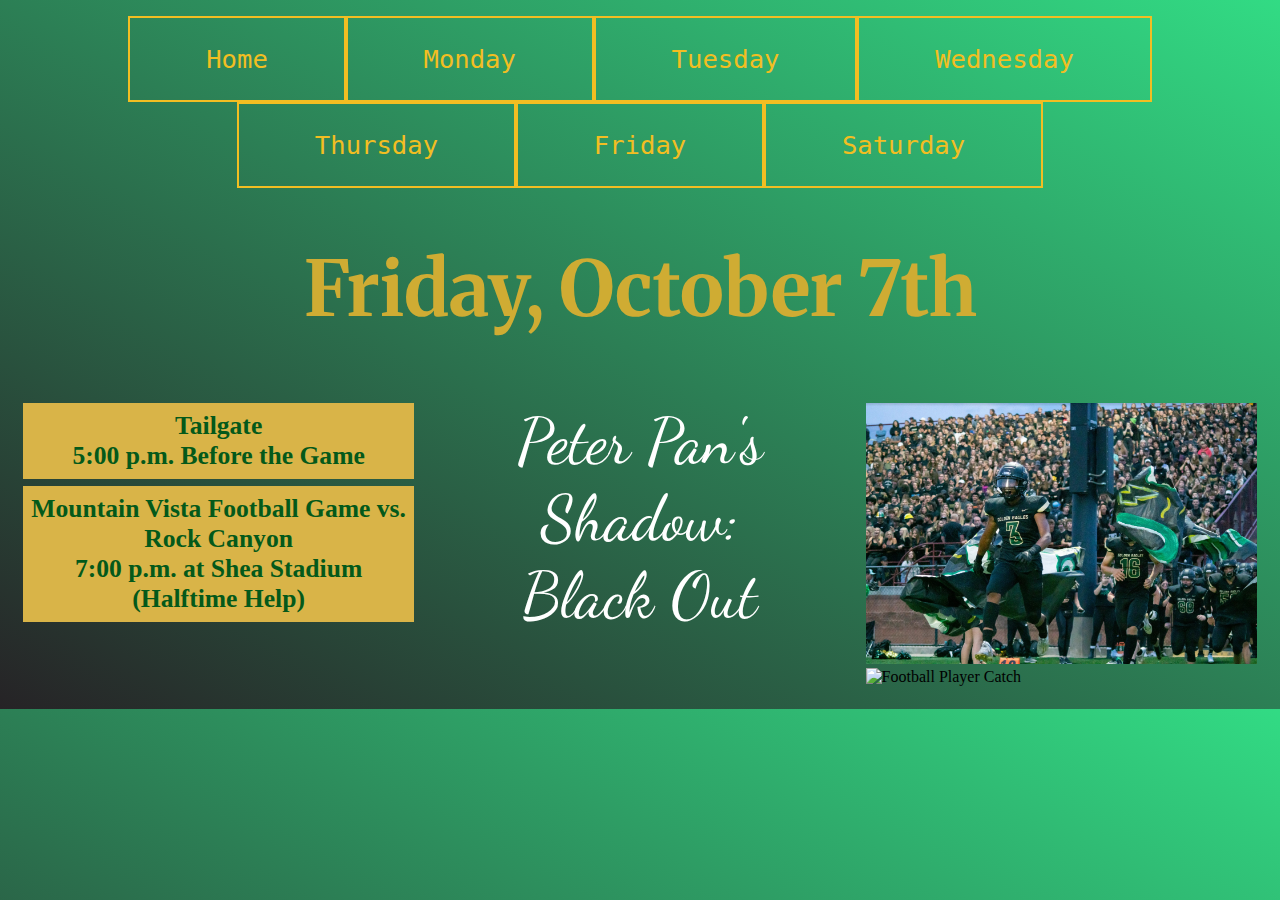
==== friday.html @ e0fe60cf "Add files via upload" ====
<!DOCTYPE html>
<html>
    <head>
        <meta name="viewport" content="width=device-width, initial-scale=1.0">
        <title>Friday</title>
        <script>
            console.log('hello world!');
        </script>
        <link rel="stylesheet" href="hoco.css">
               <link rel="preconnect" href="https://fonts.googleapis.com">
<link rel="preconnect" href="https://fonts.gstatic.com" crossorigin>
<link href="https://fonts.googleapis.com/css2?family=Dancing+Script:wght@500&display=swap" rel="stylesheet">
<link rel="preconnect" href="https://fonts.googleapis.com">
<link rel="preconnect" href="https://fonts.gstatic.com" crossorigin>
<link href="https://fonts.googleapis.com/css2?family=Merriweather&display=swap" rel="stylesheet"> 
    </head>
    <body>
        <p class="centered_buttons"> <a href="index.html">Home</a><a href="monday.html"> Monday</a><a href="tuesday.html"> Tuesday</a><a href="wednesday.html"> Wednesday</a><a href="thursday.html"> Thursday</a><a href="friday.html"> Friday</a><a href="saturday.html"> Saturday</a></p>
        <h1>Friday, October 7th</h1>
       <div class="row">
           <div class="col-4 col-s-6">
        <ul class="line"> 
           <li> Tailgate<br>
           5:00 p.m. Before the Game</li>
           <li> Mountain Vista Football Game vs. Rock Canyon<br>
           7:00 p.m. at Shea Stadium (Halftime Help)</li>
        </ul>
        </div>
        <div class="col-4 col-s-6">
        <ul class="wear"> 
             <li> Peter Pan's Shadow:<br>
             Black Out</li>
             </ul>
             </div>
             <div class="col-4 col-s-12">
        <img src="01897.jpegscreenshotAM.jpg" alt="Football Player Entering Field">
        <img src="DSC02301.jpg" alt="Football Player Catch">
        </div>
        </div>
    </body>
</html>
---- hoco.css ----
body {
    background-image: linear-gradient(to top right, #262326, #32DB84);
    width: 80%, margin: auto;
}

.centered_buttons {
    text-align: center;
}

h1{
    color: #CFAC33;
    text-align:center;
    font-size: 6vw;
    font-family: 'Merriweather', serif;
}

a{
  text-align: center;
  font-family: monospace;
  line-height: 25%;
  font-size: 2vw;
  color: #F2BE22;
  border: 2px solid #F2BE22;
  padding: 3% 6%;
  display: inline-block;
  text-decoration: none;
}

a:hover{
    text-align: center;
  font-family: monospace;
  line-height: 25%;
  font-size: 2vw;
  color: #262326;
  border: 2px solid #F2BE22;
  padding: 3% 6%;
  display: inline-block;
  text-decoration: none;
  background-color: #F2BE22;
}

* {
  box-sizing: border-box;
}

[class*="col-"] {
  width: 100%;
  float: left;
  padding: 15px;
}

@media only screen and (min-width: 992px) {
     .col-1 {width: 8.33%;}
  .col-2 {width: 16.66%;}
  .col-3 {width: 25%;}
  .col-4 {width: 33.33%;}
  .col-5 {width: 41.66%;}
  .col-6 {width: 50%;}
  .col-7 {width: 58.33%;}
  .col-8 {width: 66.66%;}
  .col-9 {width: 75%;}
  .col-10 {width: 83.33%;}
  .col-11 {width: 91.66%;}
  .col-12 {width: 100%;}
}

@media only screen and (max-width: 992px) {
     .col-1 {width: 8.33%;}
  .col-2 {width: 16.66%;}
  .col-3 {width: 25%;}
  .col-4 {width: 33.33%;}
  .col-5 {width: 41.66%;}
  .col-6 {width: 50%;}
  .col-7 {width: 58.33%;}
  .col-8 {width: 66.66%;}
  .col-9 {width: 75%;}
  .col-10 {width: 83.33%;}
  .col-11 {width: 91.66%;}
  .col-12 {width: 100%;}
}

@media only screen and (max-width: 850px){
    .col-s-1 {width: 8.33%;}
  .col-s-2 {width: 16.66%;}
  .col-s-3 {width: 25%;}
  .col-s-4 {width: 33.33%;}
  .col-s-5 {width: 41.66%;}
  .col-s-6 {width: 50%;}
  .col-s-7 {width: 58.33%;}
  .col-s-8 {width: 66.66%;}
  .col-s-9 {width: 75%;}
  .col-s-10 {width: 83.33%;}
  .col-s-11 {width: 91.66%;}
  .col-s-12 {width: 100%;}
}

@media only screen and (max-width: 768px) {
       .col-s-1 {width: 8.33%;}
  .col-s-2 {width: 16.66%;}
  .col-s-3 {width: 25%;}
  .col-s-4 {width: 33.33%;}
  .col-s-5 {width: 41.66%;}
  .col-s-6 {width: 50%;}
  .col-s-7 {width: 58.33%;}
  .col-s-8 {width: 66.66%;}
  .col-s-9 {width: 75%;}
  .col-s-10 {width: 83.33%;}
  .col-s-11 {width: 91.66%;}
  .col-s-12 {width: 100%;}
}

@media only screen and (max-width: 600px) {
     .col-1 {width: 100%;}
  .col-2 {width: 100%;}
  .col-3 {width: 100%;}
  .col-4 {width: 100%;}
  .col-5 {width: 100%;}
  .col-6 {width: 100%;}
  .col-7 {width: 100%;}
  .col-8 {width: 100%;}
  .col-9 {width: 100%;}
  .col-10 {width: 100%;}
  .col-11 {width: 100%;}
  .col-12 {width: 100%;}
}

.row::after {
  content: "";
  clear: both;
  display: table;
}

ul {
  list-style-type: none;
  margin: 0;
  padding: 0;
}

.line li{
background-color:  #D9B448;
padding: 8px;
margin-bottom: 7px;
color: #04591A;
text-align: center;
font-size: 2vw;
font-weight: bold;
}

.events{
background-color:  #D9B448;
padding: 8px;
margin-bottom: 7px;
color: #04591A;
text-align: center;
font-size: 2vw;
font-weight: bold;
}

.wear{
    text-align:center;
    font-size: 5vw;
    font-family: 'Dancing Script', cursive;
    color: white;
}

img{
    max-width: 100%;
    height: auto;
}

.hoco{
    line-height: 80%;
}

h2 {
    text-align: center;
    font-size: 3vw;
    color: black;
    font-family: 'Merriweather', serif;
    line-height: 80%;
}

.neverland {
    font-family: 'Kaushan Script', cursive;
    color: #9FEEF0;
    font-size: 3vw;
    line-height: 80%;
}

.logo{
    float: left;
    max-width: 60%;
    height: auto;
    line-height: 80%;
}
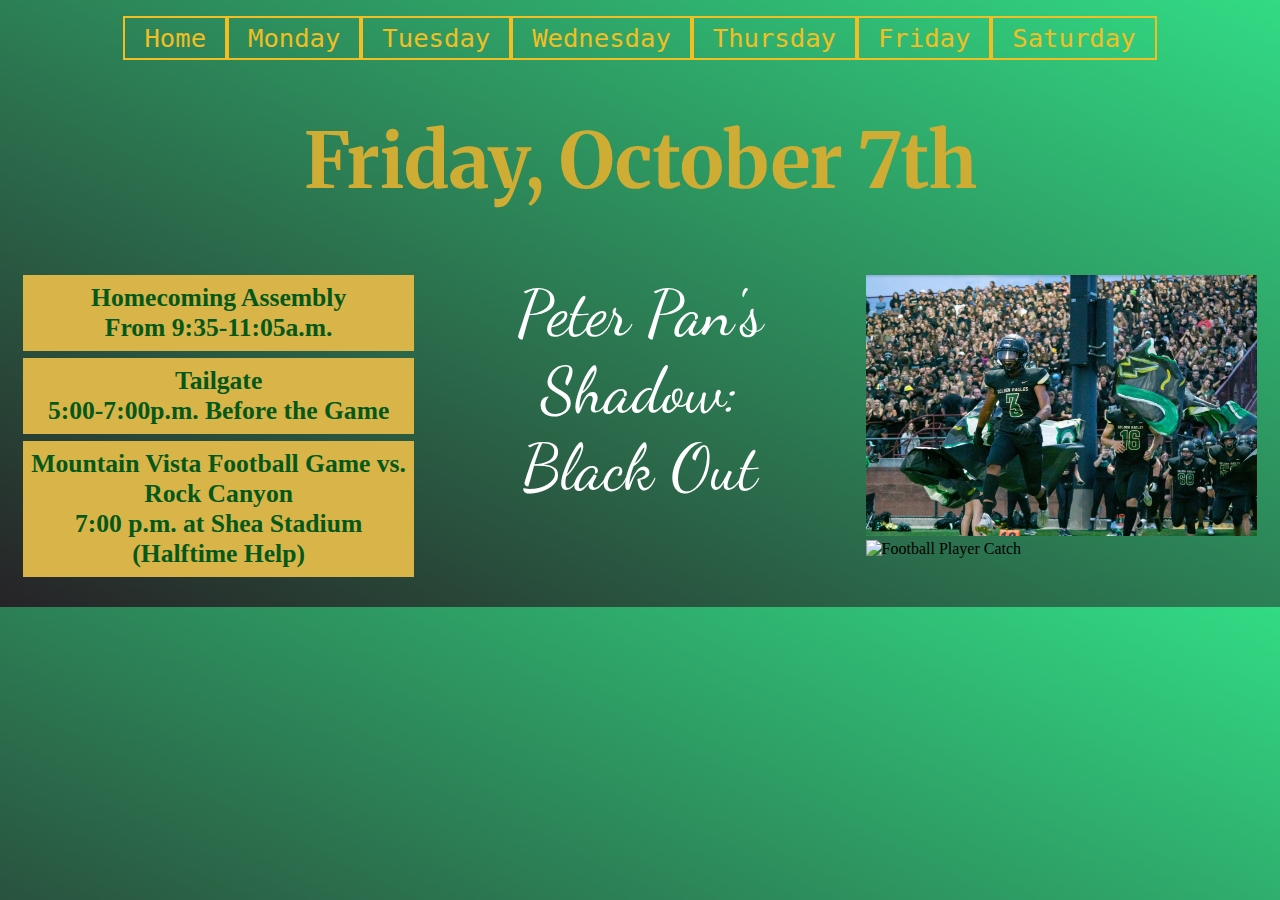
==== commit 443b4a2d: "Update friday.html" ====
--- a/friday.html
+++ b/friday.html
@@ -20,8 +20,10 @@
        <div class="row">
            <div class="col-4 col-s-6">
         <ul class="line"> 
+           <li> Homecoming Assembly<br>
+               From 9:35-11:05a.m.</li>
            <li> Tailgate<br>
-           5:00 p.m. Before the Game</li>
+           5:00-7:00p.m. Before the Game</li>
            <li> Mountain Vista Football Game vs. Rock Canyon<br>
            7:00 p.m. at Shea Stadium (Halftime Help)</li>
         </ul>
@@ -38,4 +40,4 @@
         </div>
         </div>
     </body>
-</html>+</html>
--- a/hoco.css
+++ b/hoco.css
@@ -17,11 +17,11 @@
 a{
   text-align: center;
   font-family: monospace;
-  line-height: 25%;
+  line-height: 10%;
   font-size: 2vw;
   color: #F2BE22;
   border: 2px solid #F2BE22;
-  padding: 3% 6%;
+  padding: 1.5% 1.5%;
   display: inline-block;
   text-decoration: none;
 }
@@ -29,11 +29,11 @@
 a:hover{
     text-align: center;
   font-family: monospace;
-  line-height: 25%;
+  line-height: 10%;
   font-size: 2vw;
   color: #262326;
   border: 2px solid #F2BE22;
-  padding: 3% 6%;
+  padding: 1.5% 1.5%;
   display: inline-block;
   text-decoration: none;
   background-color: #F2BE22;
@@ -192,4 +192,4 @@
     max-width: 60%;
     height: auto;
     line-height: 80%;
-}+}
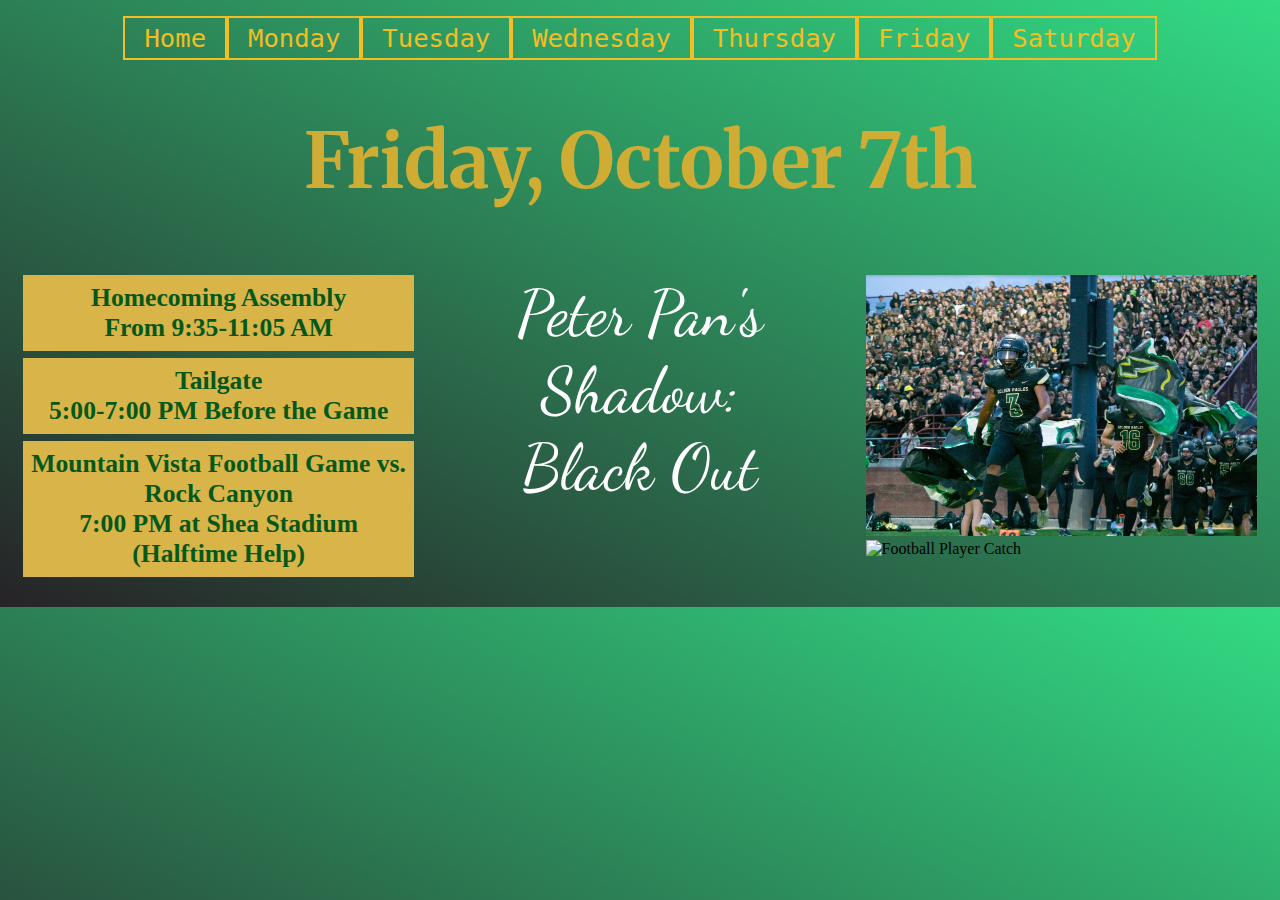
==== commit edb3fb35: "Update friday.html" ====
--- a/friday.html
+++ b/friday.html
@@ -21,11 +21,11 @@
            <div class="col-4 col-s-6">
         <ul class="line"> 
            <li> Homecoming Assembly<br>
-               From 9:35-11:05a.m.</li>
+               From 9:35-11:05 AM</li>
            <li> Tailgate<br>
-           5:00-7:00p.m. Before the Game</li>
+           5:00-7:00 PM Before the Game</li>
            <li> Mountain Vista Football Game vs. Rock Canyon<br>
-           7:00 p.m. at Shea Stadium (Halftime Help)</li>
+           7:00 PM at Shea Stadium (Halftime Help)</li>
         </ul>
         </div>
         <div class="col-4 col-s-6">
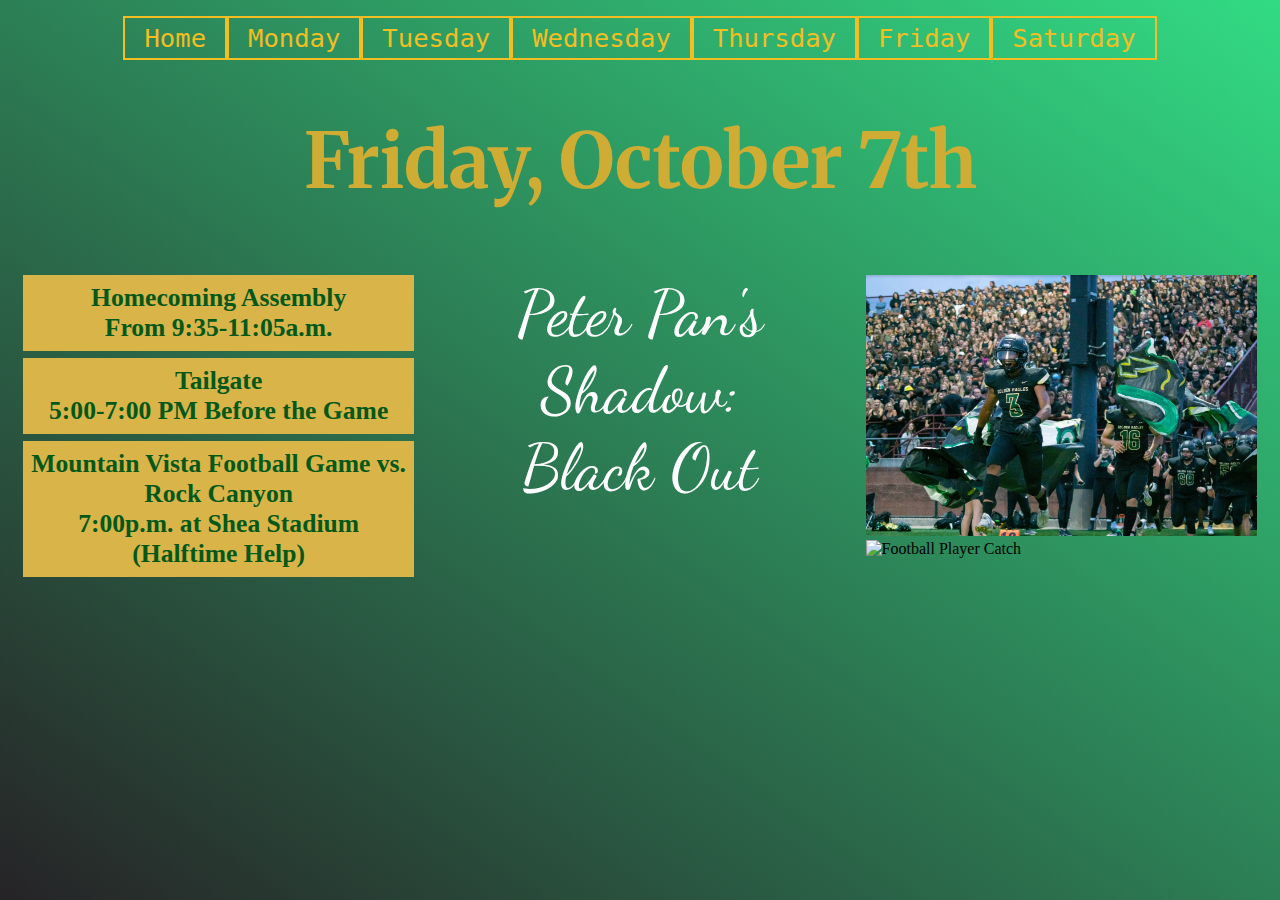
==== commit 69afa161: "Update friday.html" ====
--- a/friday.html
+++ b/friday.html
@@ -21,11 +21,11 @@
            <div class="col-4 col-s-6">
         <ul class="line"> 
            <li> Homecoming Assembly<br>
-               From 9:35-11:05 AM</li>
+               From 9:35-11:05a.m.</li>
            <li> Tailgate<br>
            5:00-7:00 PM Before the Game</li>
            <li> Mountain Vista Football Game vs. Rock Canyon<br>
-           7:00 PM at Shea Stadium (Halftime Help)</li>
+           7:00p.m. at Shea Stadium (Halftime Help)</li>
         </ul>
         </div>
         <div class="col-4 col-s-6">
--- a/hoco.css
+++ b/hoco.css
@@ -1,6 +1,9 @@
 body {
+    height: 100%;
+    background-repeat: no-repeat;
+    background-attachment: fixed;
+    width: 80%, margin: auto;
     background-image: linear-gradient(to top right, #262326, #32DB84);
-    width: 80%, margin: auto;
 }
 
 .centered_buttons {
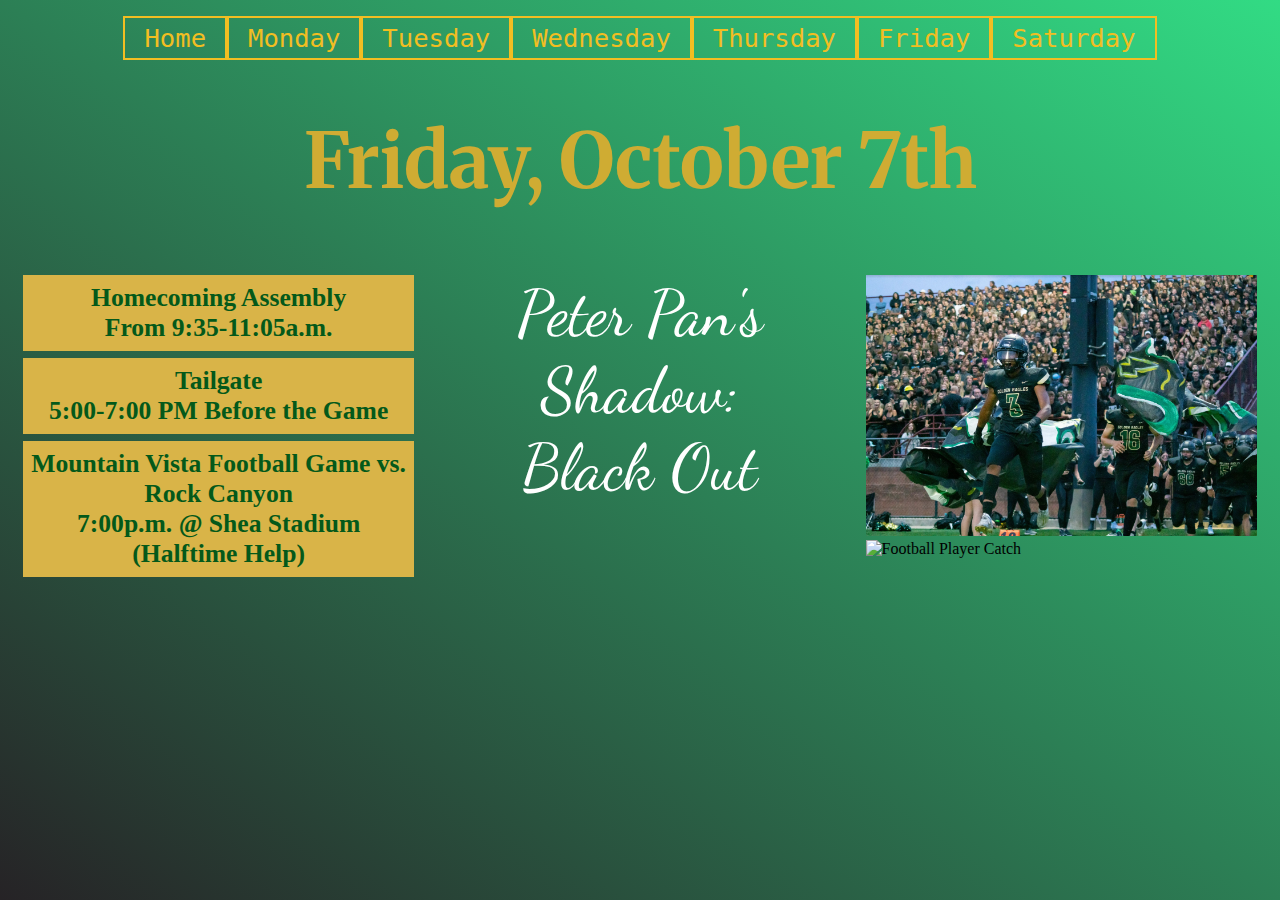
==== commit 6bf42d92: "Update friday.html" ====
--- a/friday.html
+++ b/friday.html
@@ -25,7 +25,7 @@
            <li> Tailgate<br>
            5:00-7:00 PM Before the Game</li>
            <li> Mountain Vista Football Game vs. Rock Canyon<br>
-           7:00p.m. at Shea Stadium (Halftime Help)</li>
+           7:00p.m. @ Shea Stadium (Halftime Help)</li>
         </ul>
         </div>
         <div class="col-4 col-s-6">
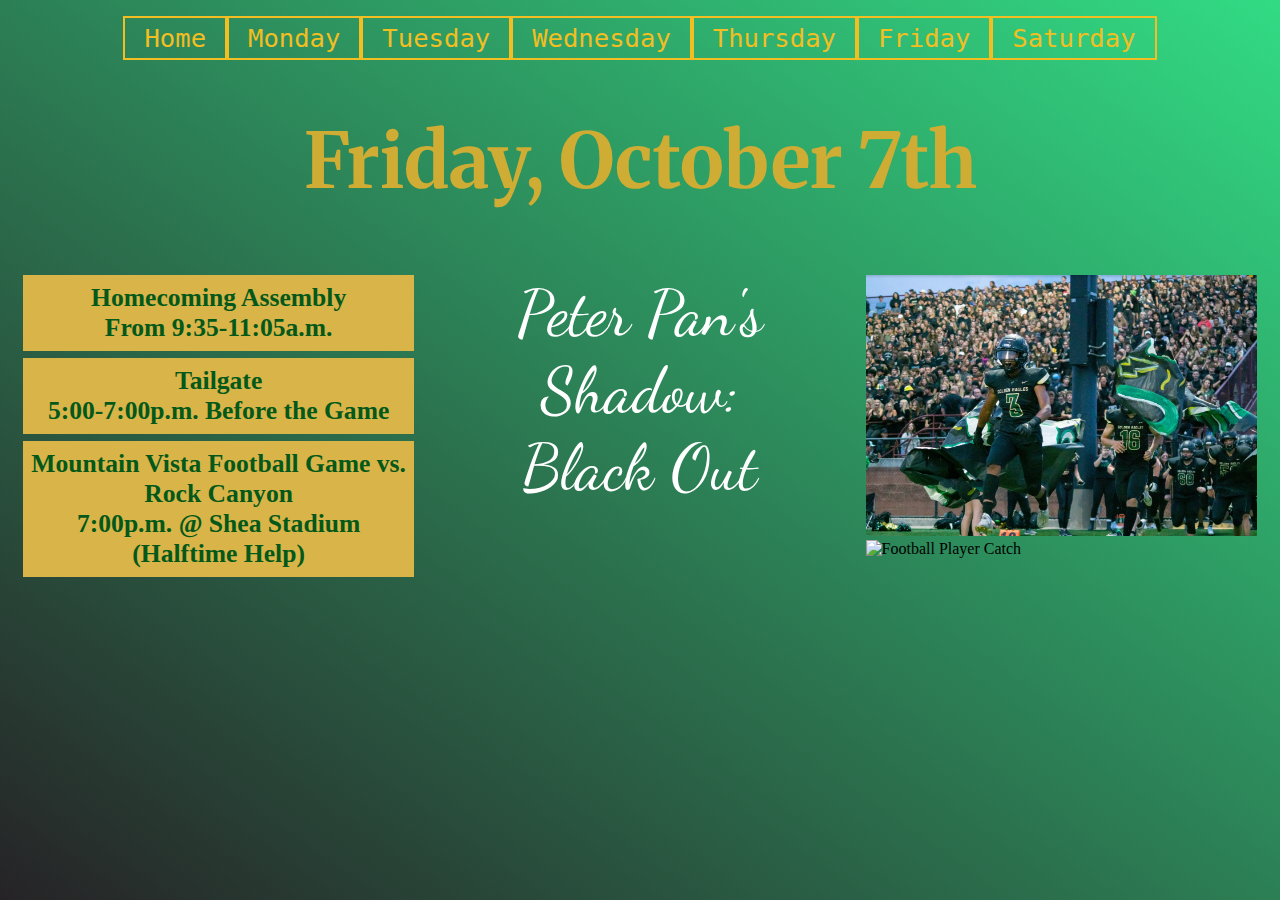
==== commit 884f6cfd: "Update friday.html" ====
--- a/friday.html
+++ b/friday.html
@@ -23,7 +23,7 @@
            <li> Homecoming Assembly<br>
                From 9:35-11:05a.m.</li>
            <li> Tailgate<br>
-           5:00-7:00 PM Before the Game</li>
+           5:00-7:00p.m. Before the Game</li>
            <li> Mountain Vista Football Game vs. Rock Canyon<br>
            7:00p.m. @ Shea Stadium (Halftime Help)</li>
         </ul>
